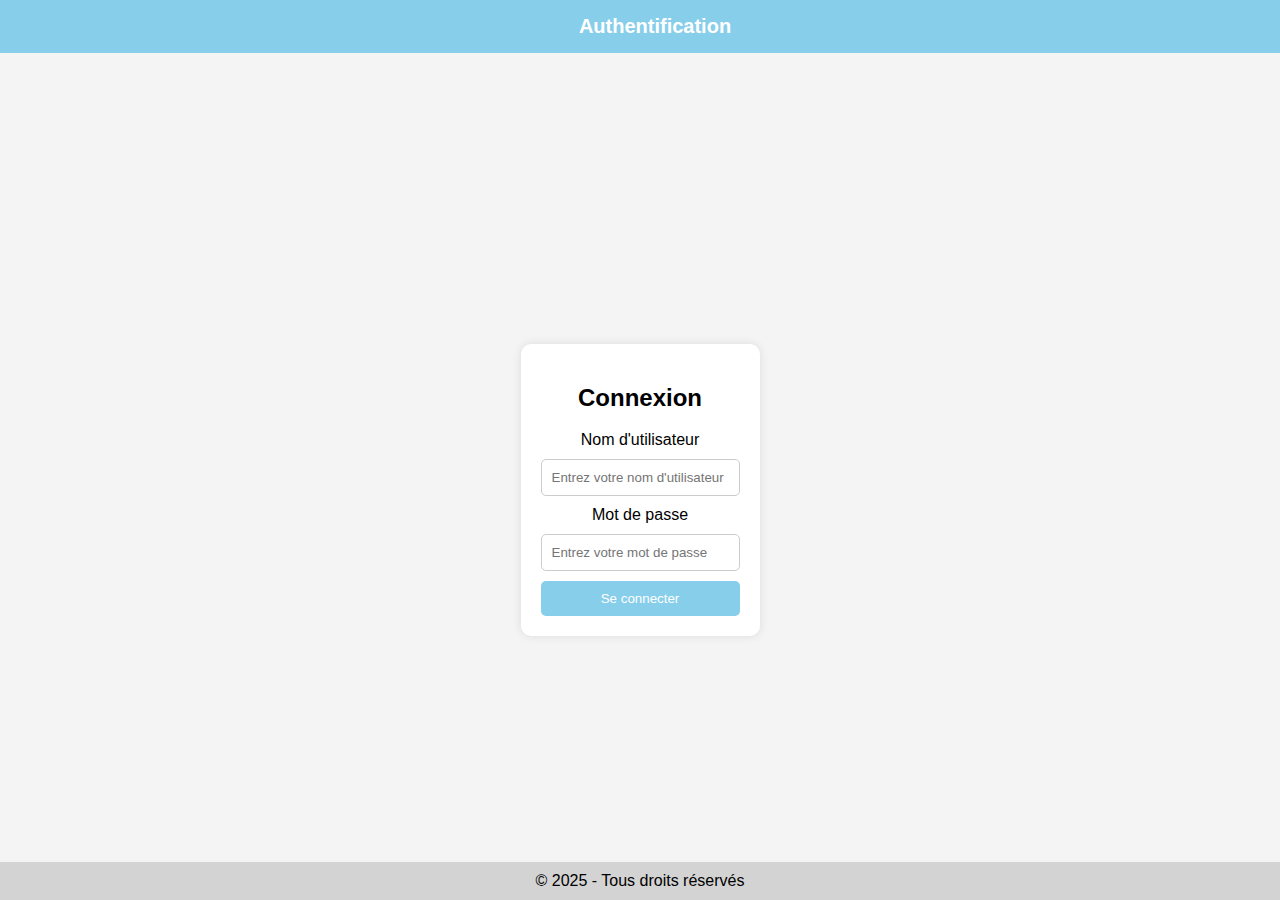
==== index.html @ 0a2603fa "Initial commit" ====
<!DOCTYPE html>
<html lang="fr">
<head>
    <meta charset="UTF-8">
    <meta name="viewport" content="width=device-width, initial-scale=1.0">
    <title>Page d'Authentification</title>
    <link rel="stylesheet" href="style.css">
</head>
<body>
    <nav class="navbar">Authentification</nav>
    <div class="container">
        <form class="login-form">
            <h2>Connexion</h2>
            <label for="username">Nom d'utilisateur</label>
            <input type="text" id="username" placeholder="Entrez votre nom d'utilisateur">
            
            <label for="password">Mot de passe</label>
            <input type="password" id="password" placeholder="Entrez votre mot de passe">
            
            <button type="submit">Se connecter</button>
        </form>
    </div>
    <footer class="footer">&copy; 2025 - Tous droits réservés</footer>
</body>
</html>
---- style.css ----
body {
    font-family: Arial, sans-serif;
    margin: 0;
    padding: 0;
    background-color: #f4f4f4;
    display: flex;
    flex-direction: column;
    align-items: center;
    justify-content: center;
    height: 100vh;
}

.navbar {
    width: 100%;
    background-color: #87CEEB;
    padding: 15px;
    text-align: center;
    font-size: 20px;
    font-weight: bold;
    color: white;
    position: fixed;
    top: 0;
    left: 0;
    z-index: 1000;
}

.container {
    background: white;
    padding: 20px;
    border-radius: 10px;
    box-shadow: 0 0 10px rgba(0, 0, 0, 0.1);
    text-align: center;
    margin-top: 80px;
}

.login-form {
    display: flex;
    flex-direction: column;
}

.login-form input {
    margin: 10px 0;
    padding: 10px;
    border: 1px solid #ccc;
    border-radius: 5px;
}

.login-form button {
    background-color: #87CEEB;
    color: white;
    border: none;
    padding: 10px;
    border-radius: 5px;
    cursor: pointer;
}

.footer {
    width: 100%;
    background-color: #D3D3D3;
    padding: 10px;
    text-align: center;
    position: absolute;
    bottom: 0;
}
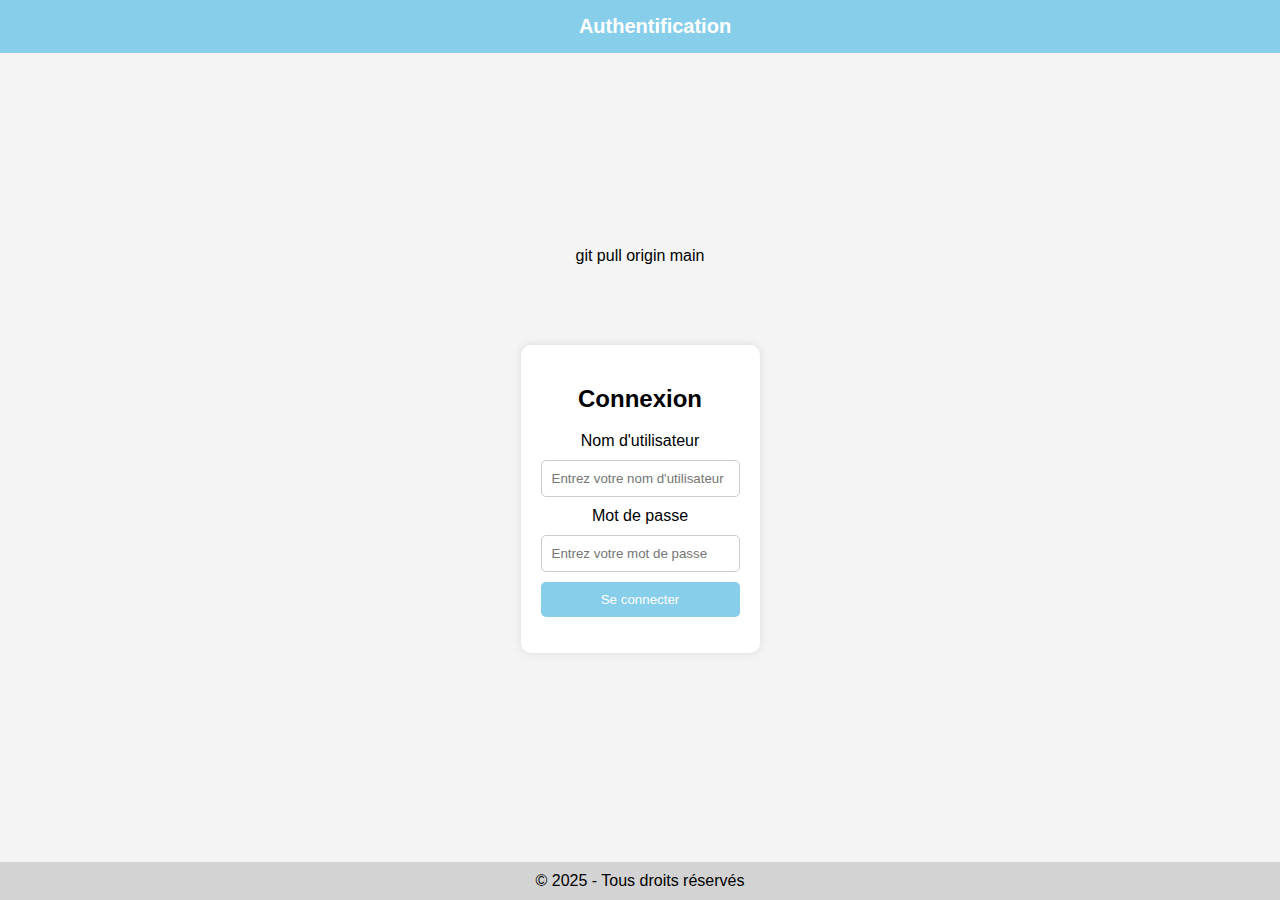
==== commit 791592ea: "hna atra l erreur" ====
--- a/index.html
+++ b/index.html
@@ -1,3 +1,4 @@
+git pull origin main
 <!DOCTYPE html>
 <html lang="fr">
 <head>
